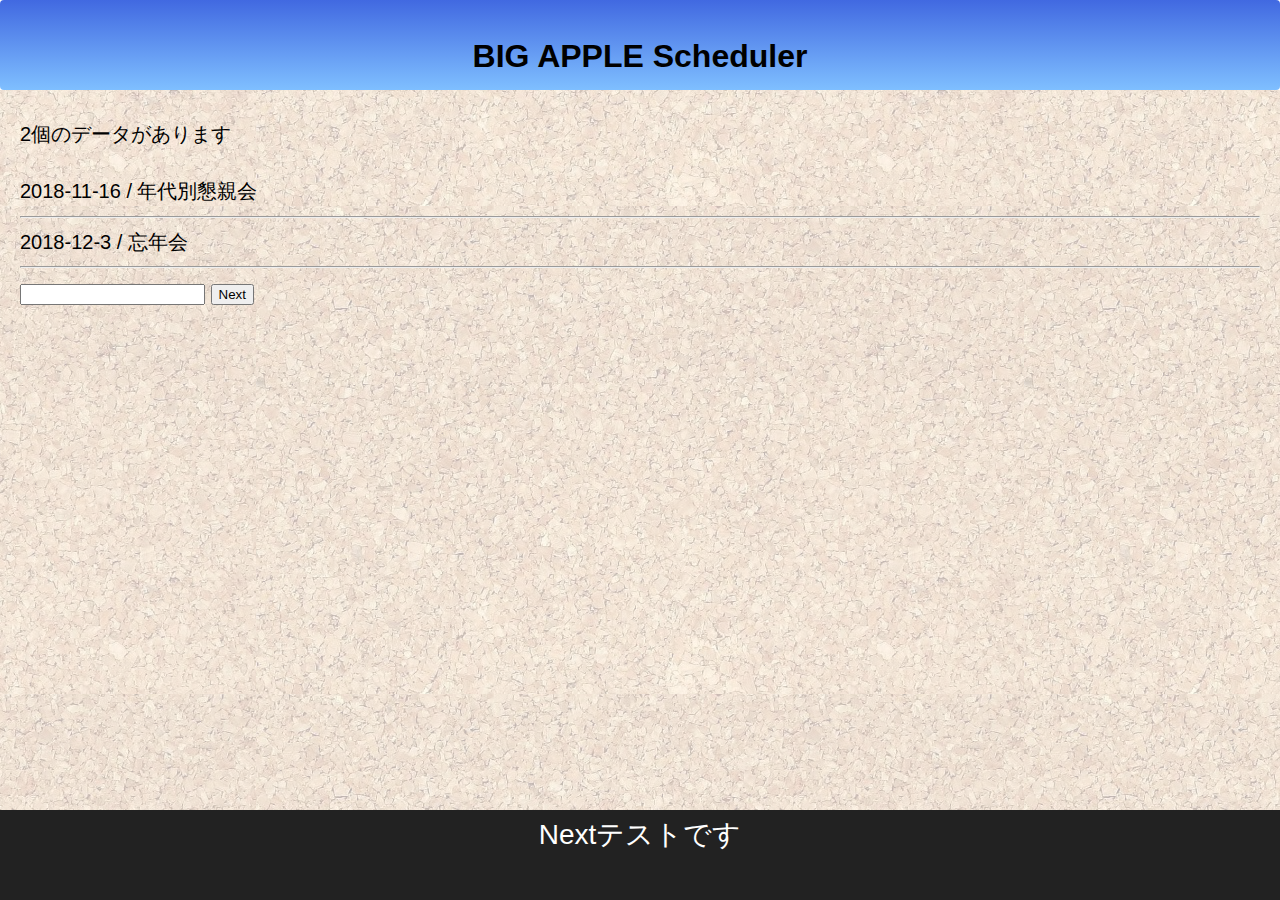
==== next.html @ 23b6a7c1 "画面遷移テスト" ====
<!DOCTYPE html>
<html lang="ja">
<head>
  <meta charset="UTF-8">
  <meta http-equiv="X-UA-Compatible" content="IE=edge">
  <!-- ios用tag -->
  <meta name="apple-mobile-web-app-capable" content="yes">
  <meta name="apple-mobile-web-app-status-bar-style" content="black">
  <meta name="apple-mobile-web-app-title" content="PWA TEST">
  <link rel="apple-touch-icon" href="./img/app-icon-120x120.png" sizes="120x120">
  <link rel="apple-touch-startup-image" href="./img/zeni_splash.png" media="(device-width: 375px) and (device-height: 667px) and (-webkit-device-pixel-ratio: 2) and (orientation: portrait)">
  <link type="text/css" rel="stylesheet" href="./css/base.css">
  
  
  <title>BIG APPLE Scheduler</title>
  <!-- manifest.jsonを呼び出しています -->
  <link rel="manifest" href="./manifest.json">
  <script type="text/javascript">
    // service workerが有効なら、service-worker.js を登録します
    if ('serviceWorker' in navigator) {
      console.log("service-worker ON");
      navigator.serviceWorker.register('./service-worker.js').then(function() { console.log('Service Worker Registered'); });
   }
  </script>
</head>

<body>
  <div class="wrapper">
    <div class="page_title"><p><span>BIG APPLE Scheduler</span></p></div>
    <div class="bg_wrapper">
      <div class="contents_wrapper">
        <div id="canvas"></div>
        <div>
          <input type="text" name="event_name" value="">
          <button id="write_btn">Next</button>
        </div>
      </div>
    </div>
    <div class="fotter">Nextテストです</div>
  </div>
  
  
  <script type="text/javascript" src="./js/base.js"></script>
</body>
</html>
---- css/base.css ----
/* 
全ページのベースとなるcss
+ ---------------------------- +

2018.09.06 新規作成 @hirose

+ ---------------------------- +

*/

html, body {
	min-height: 100%;
	min-width: 100%;
	height: 100%;
	width: 100%;
	font-size:20px;
	margin:0px;
	font-family: "Helvetica Neue", Helvetica, Arial, sans-serif;
	line-height: 1.42857143;
}

*, *:before, *:after {
	-webkit-box-sizing: border-box;
	-moz-box-sizing: border-box;
	box-sizing: border-box;
}

.wrapper {
	width:100%;
	height:100%;
	min-height:100%;
}

.title_wrapper {
	width:100%;
	margin:auto;
}

.page_title {
	height:10%;
	font-size:32px;
	font-weight:700;
	width:100%;
	text-align:center;
	background: linear-gradient(#4169e1, #7fbfff);
	padding:5px;
	border-radius:4px;
	position:relative;
}

.page_title p {
	margin:auto;
	width:50%;
	height:50%;
	top: 0;
	bottom: 0;
	left: 0;
	right: 0;
	position: absolute;
}

.page_title p span {
	vertical-align:middle;
	margin:auto;
	height:50%;
	top: 0;
	bottom: 0;
	left: 0;
	right: 0;
	position: absolute;
}

.bg_wrapper {
	width:100%;
	min-height:80%;
	height:80%;
	background-image: url("../img/bg.png");
	background-position: center center;
	position:relative;
}

.contents_wrapper {
	width:100%;
	min-height:100%;
	height:100%;
	position:relative;
	background-color:rgba(255,255,255,0.7);
	padding:30px 20px;
}

.fotter {
	font-size:28px;
	position: absolute;
	bottom: 0px;
	text-align: center;
	margin-bottom: 0px;
	padding: 5px;
	width: 100%;
	height:10%;
	background-color:#222222;
	color:white;
}
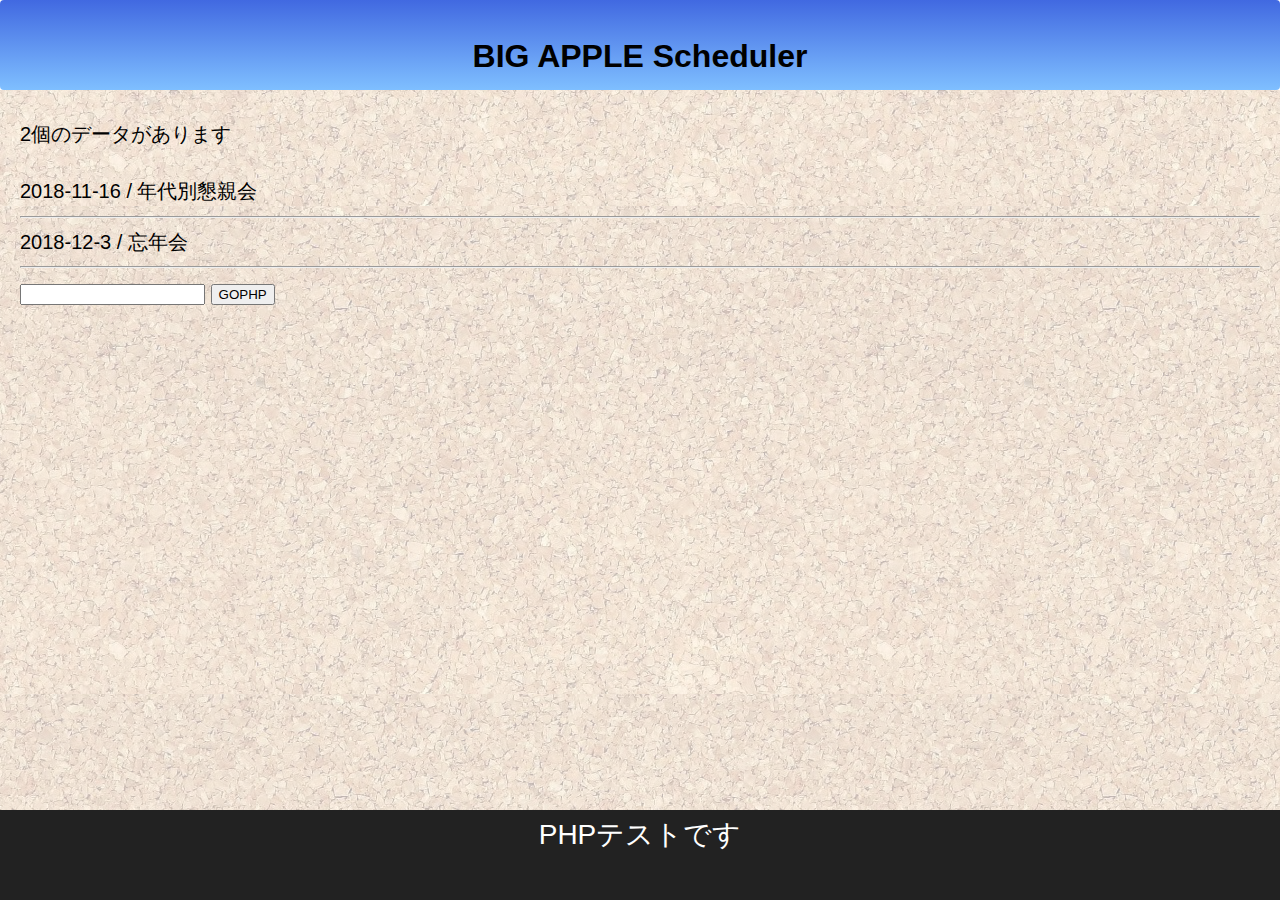
==== commit 14f1561f: "画面遷移PHPテスト" ====
--- a/next.html
+++ b/next.html
@@ -32,11 +32,11 @@
         <div id="canvas"></div>
         <div>
           <input type="text" name="event_name" value="">
-          <button id="write_btn">Next</button>
+          <button id="php_btn">GOPHP</button>
         </div>
       </div>
     </div>
-    <div class="fotter">Nextテストです</div>
+    <div class="fotter">PHPテストです</div>
   </div>
   
   
